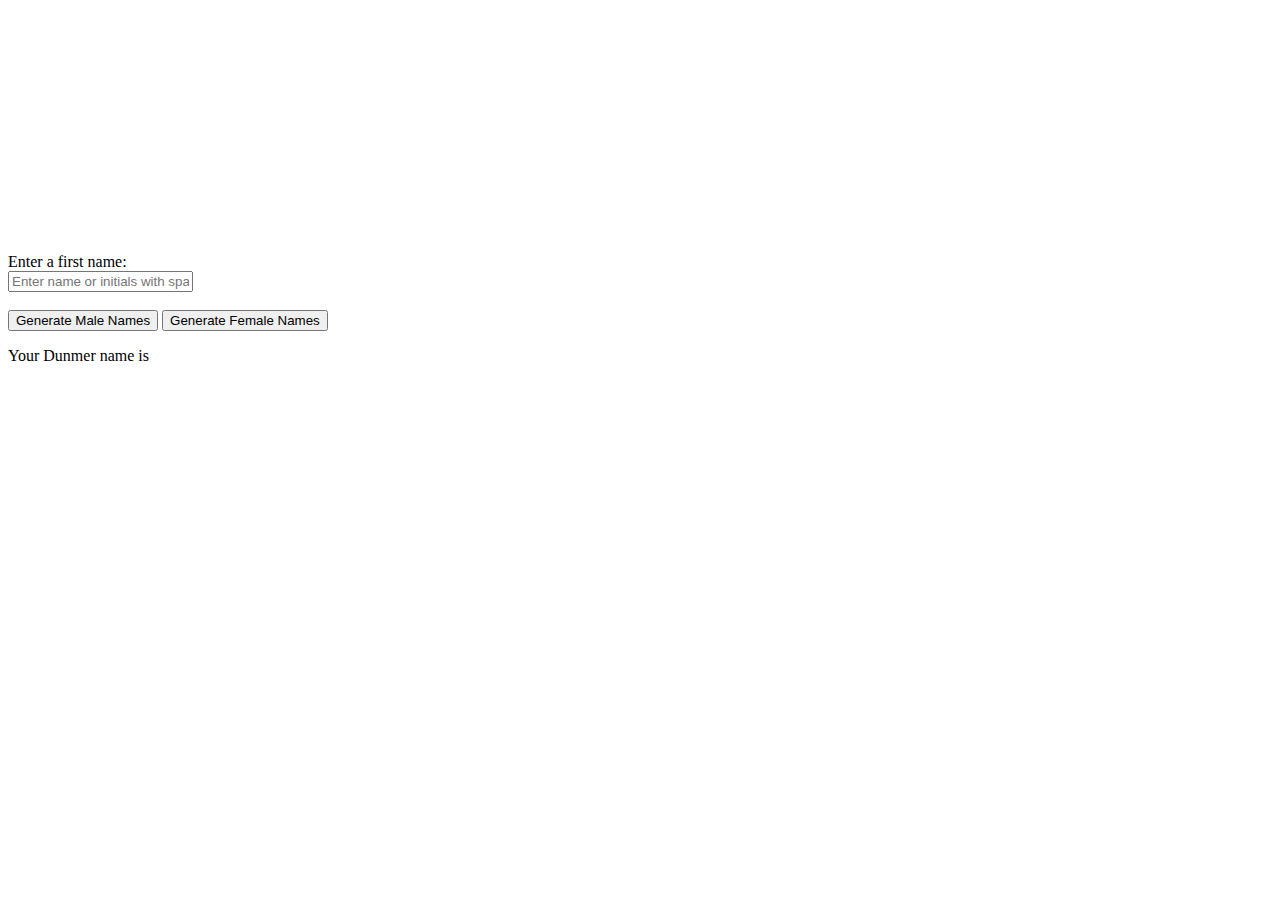
==== namegen/index.html @ 3dc896a8 "Add files via upload" ====
<!doctype html>
<html>

<head>
	<meta charset="utf-8">
	<meta http-equiv="x-ua-compatible" content="ie=edge">
	<title>Elder Scrolls Name Generator</title>
	<meta name="description" content="">
	<meta name="viewport" content="width=device-width, initial-scale=1">


	<link href="https://fonts.googleapis.com/css?family=Montserrat:400,500,700" rel="stylesheet">
	<link rel="stylesheet" href="css/reset.css">
	<link rel="stylesheet" href="css/main.css">

</head>

<body>
	<div class="wrapper">
		<div class="form" style="margin-top: 20%; max-width: 500px;">
			<form NAME="myform" id="nameform" action="" method="GET" onsubmit="return false;"> Enter a first name:
				<br>
				<input class="input" TYPE="text" NAME="inputbox" id="namebox" VALUE="" placeholder="Enter name or initials with space in between">
				<br>
				<br>


			</form>
			<div class="buttonbox">
				<button class="button" id="generatemale" OnClick=" return namegenMale(nameform)">Generate Male Names</button>
				<button class="button" id="generatefemale" OnClick=" return namegenFemale(nameform)">Generate Female Names</button>
			</div>
		</div>
		<div class="name">
			<div class="nametitle">
				<p>Your Dunmer name is</p>
			</div>
			<div id="placeholder">
				<span id="name1"></span>
				<span id="name2"></span>

			</div>
		</div>

	</div>
	<script src="js/main.js">


	</script>
</body>

</html>
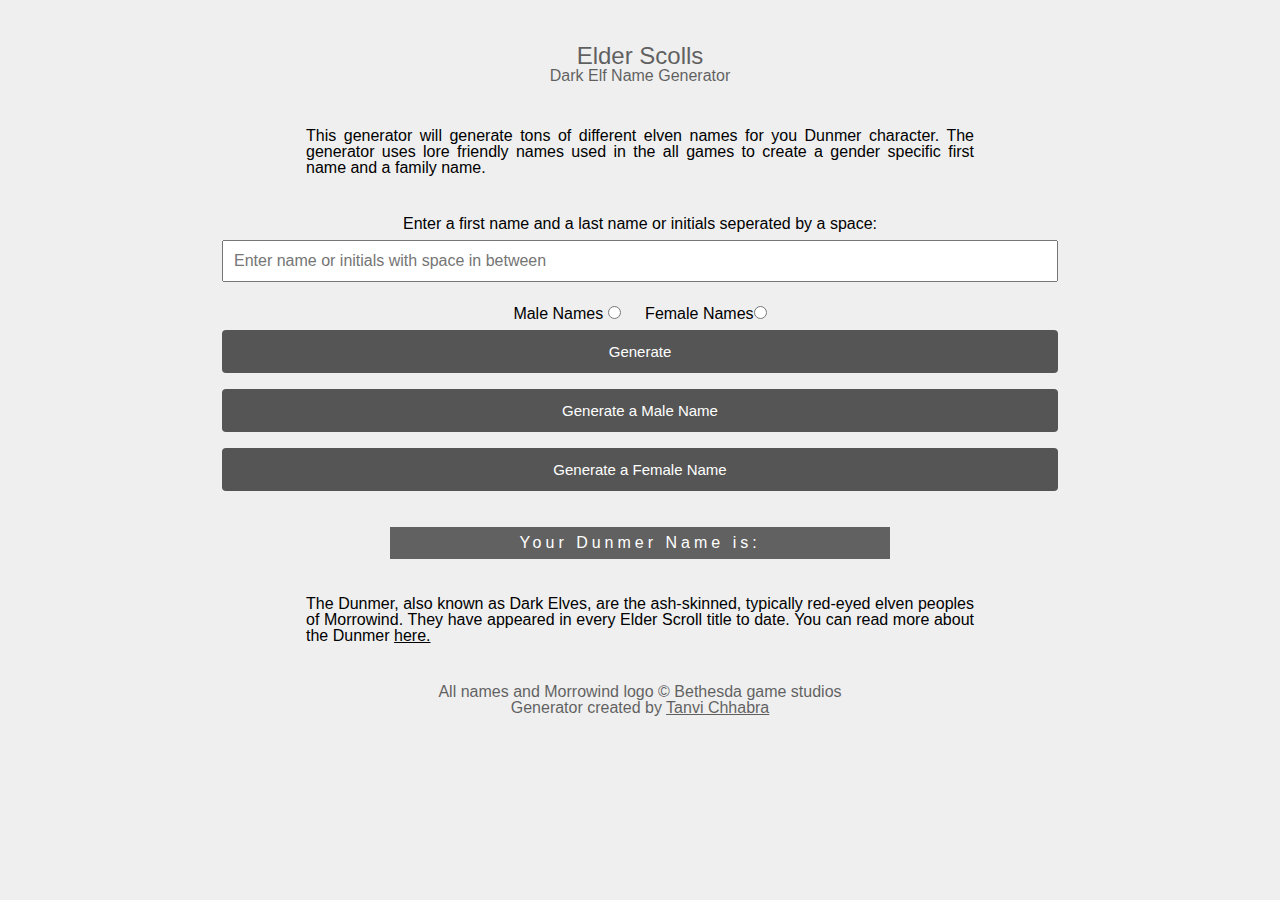
==== commit 80123827: "Add files via upload" ====
--- a/namegen/index.html
+++ b/namegen/index.html
@@ -9,40 +9,65 @@
 	<meta name="viewport" content="width=device-width, initial-scale=1">
 
 
-	<link href="https://fonts.googleapis.com/css?family=Montserrat:400,500,700" rel="stylesheet">
+	<link rel="stylesheet" href="https://www.w3schools.com/w3css/4/w3.css">
+	<link href="https://fonts.googleapis.com/css?family=Crimson+Text|Lato" rel="stylesheet">
 	<link rel="stylesheet" href="css/reset.css">
 	<link rel="stylesheet" href="css/main.css">
 
 </head>
 
 <body>
-	<div class="wrapper">
-		<div class="form" style="margin-top: 20%; max-width: 500px;">
-			<form NAME="myform" id="nameform" action="" method="GET" onsubmit="return false;"> Enter a first name:
-				<br>
-				<input class="input" TYPE="text" NAME="inputbox" id="namebox" VALUE="" placeholder="Enter name or initials with space in between">
-				<br>
-				<br>
+	<header class="w3-panel w3-center w3-opacity" style="padding:28px 16px">
+		<h1 class="w3-xlarge">Elder Scolls</h1>
+		<h1>Dark Elf Name Generator</h1>
+	</header>
+
+	<div class="w3-container w3-content w3-center " style="max-width:700px" id="description">
+
+		<p class="w3-justify">This generator will generate tons of different elven names for you Dunmer character. The generator uses lore friendly names used in the all games to create a gender specific first name and a family name. </p>
+	</div>
+	<div class="container w3-content w3-padding-32 w3-center ">
+		<div class="wrapper w3-container w3-margin-bottom">
+
+			<div class="form  w3-center w3-padding">
+				<form NAME="myform" id="nameform" action="" method="GET" onsubmit="return false;"> Enter a first name and a last name or initials seperated by a space:
+					<br>
+					<input class="input" TYPE="text" NAME="inputbox" id="namebox" VALUE="" placeholder="Enter name or initials with space in between">
+					<br>
+					<br>
 
 
-			</form>
-			<div class="buttonbox">
-				<button class="button" id="generatemale" OnClick=" return namegenMale(nameform)">Generate Male Names</button>
-				<button class="button" id="generatefemale" OnClick=" return namegenFemale(nameform)">Generate Female Names</button>
+				</form>
+				<div class="buttonbox">
+
+					<label for="male">Male Names</label > <input type="radio" id="male" name="tab" onclick="show1();" style="margin-right: 20px;"/>
+					<label for="female">Female Names</label><input type="radio" id="female" name="tab" onclick="show2();" /> <button id="buttondummy" class="button" OnClick=" return namegenMale(nameform)">Generate</button>
+					<button id="buttonmale" class="button hide" id="generatemale" OnClick=" return namegenMale(nameform)">Generate a Male Name</button>
+					<button id="buttonfemale" class="button hide " id="generatefemale" OnClick=" return namegenFemale(nameform)">Generate a Female Name</button>
+				</div>
 			</div>
+			<div class="name">
+				<div class="w3-wide w3-dark-grey w3-padding">Your Dunmer Name is:</div>
+				<div class="nametitle">
+					<h2 class="w3-wide w3-text-dark-grey"></h2>
+				</div>
+				<div id="placeholder">
+					<span class=" w3-text-black" id="name1"></span>
+					<span class=" w3-text-black" id="name2"></span>
+
+
+				</div>
+			</div>
+
 		</div>
-		<div class="name">
-			<div class="nametitle">
-				<p>Your Dunmer name is</p>
-			</div>
-			<div id="placeholder">
-				<span id="name1"></span>
-				<span id="name2"></span>
-
-			</div>
+		<div class="w3-container w3-content w3-center " style="max-width:700px" id="description">
+			<p class="w3-justify">The Dunmer, also known as Dark Elves, are the ash-skinned, typically red-eyed elven peoples of Morrowind. They have appeared in every Elder Scroll title to date. You can read more about the Dunmer <a href="en.uesp.net/wiki/Lore:Dunmer">here.</a></p>
 		</div>
-
 	</div>
+	<footer class="w3-container w3-padding w3-center w3-opacity ">
+		<p>All names and Morrowind logo &copy; Bethesda game studios</p>
+		<p>Generator created by <a href="http://tanvichhabra.com">Tanvi Chhabra</a></p>
+	</footer>
 	<script src="js/main.js">
 
 
--- a/namegen/css/main.css
+++ b/namegen/css/main.css
@@ -0,0 +1,108 @@
+@charset "UTF-8";
+html {
+	-webkit-box-sizing: border-box;
+	-moz-box-sizing: border-box;
+	box-sizing: border-box;
+}
+
+body {
+	background-color: #efefef;
+	font-family: 'Montserrat', sans-serif;
+}
+
+.wrapper {
+	width: 100%;
+	max-width: 900px;
+	margin: 0 auto;
+	display: flex;
+	flex-direction: column;
+	align-content: center;
+}
+
+.form {
+	width: 100%;
+	max-width: 900px;
+	margin: 0 auto;
+}
+
+input[type=text] {
+	width: 100%;
+	padding: 10px 10px;
+	margin: 8px 0;
+	display: inline-block;
+	box-sizing: border-box;
+
+}
+
+input[type=text]:focus {
+	border: 2px solid darkred;
+	border-radius: 4px;
+
+}
+
+
+
+input[type=text],
+select {}
+
+
+
+.buttonsbox {
+	display: flex;
+	flex-direction: row;
+	align-content: center;
+	align-items: center;
+	width: 100%;
+	margin: auto;
+}
+
+.button {
+	width: 100%;
+	font-family: 'Montserrat', sans-serif;
+	background-color: #555555;
+	color: white;
+	font-size: 15px;
+	border: #555555;
+	padding: 14px 20px;
+	margin: 8px 0;
+	border: none;
+	border-radius: 4px;
+	cursor: pointer;
+}
+
+#generatemale {
+	margin-right: 10px;
+}
+
+.button:hover {
+	box-shadow: 0 12px 16px 0 rgba(0, 0, 0, 0.24), 0 17px 50px 0 rgba(0, 0, 0, 0.19);
+	background-color: #333333;
+}
+
+.name {
+	width: 100%;
+	max-width: 500px;
+	padding-top: 20px;
+	margin: auto;
+	display: flex;
+	flex-direction: column;
+	align-content: center;
+	text-align: center;
+}
+
+#placeholder {
+	text-align: center;
+	width: 100%;
+	max-width: 500px;
+	padding-top: 20px;
+}
+
+#name1 {
+	color: darkred;
+	font-weight: 500;
+}
+
+#name2 {
+	color: darkred;
+	font-weight: 500;
+}
